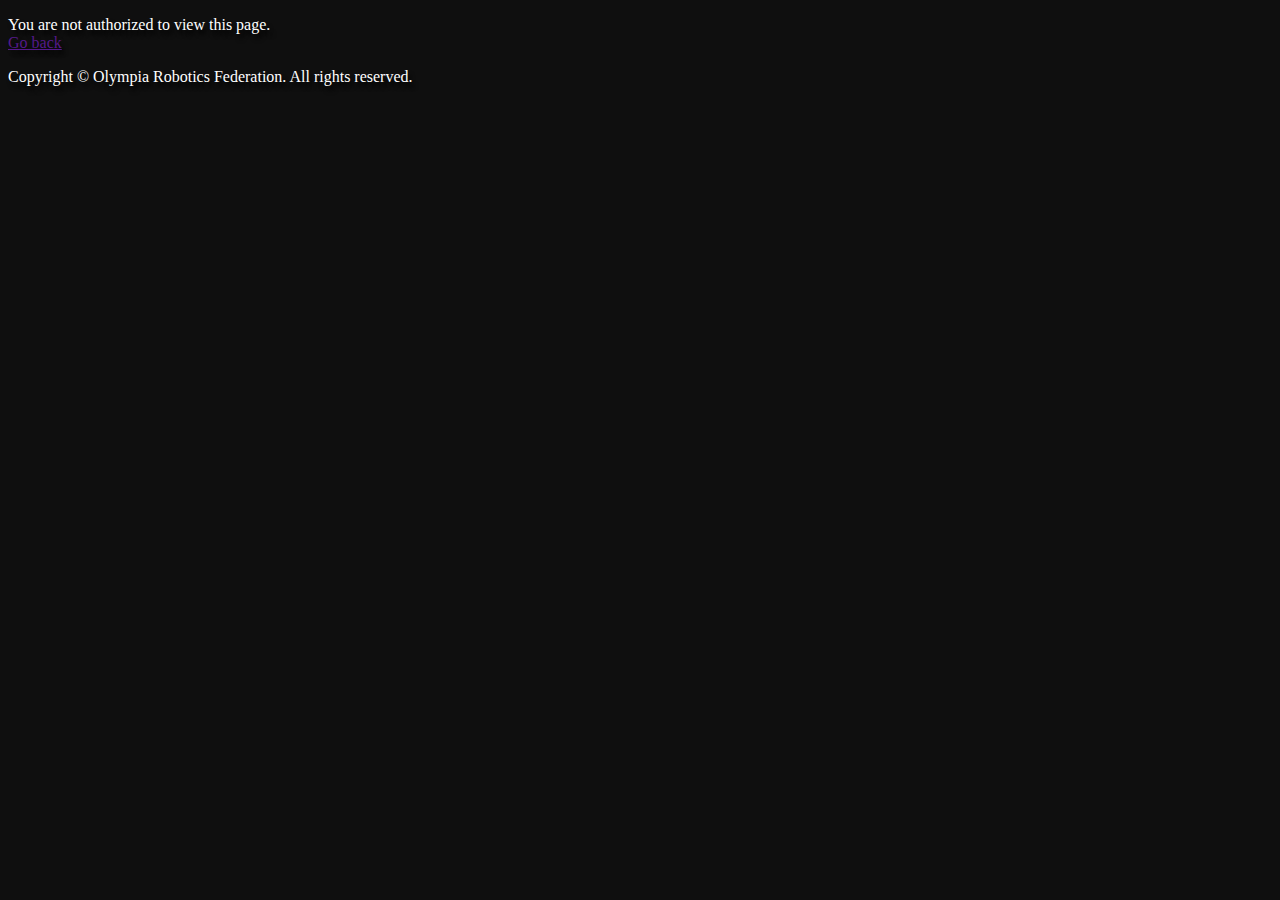
==== unauthorized.html @ 0f84f59e "Add no-alliance page" ====
<!DOCTYPE html>
<!--
  -- Created by Caleb Milligan on 2/25/2016.
  -->
<html lang="en">
    <head>
        <meta charset="UTF-8">
        <title>Not Authorized</title>
        <link rel="stylesheet" type="text/css" href="css/scouting.css">
        <link rel="stylesheet" type="text/css" href="css/unauthorized.css"/>
    </head>
    <body>
        <p>
            You are not authorized to view this page.<br>
            <a href="" onclick="window.history.back();">Go back</a>
        </p>
        <footer class="text-center">
            <div class="container">
                <div class="row">
                    <div class="col-xs-12">
                        <p>Copyright © Olympia Robotics Federation. All rights reserved.</p>
                    </div>
                </div>
            </div>
        </footer>
    </body>
</html>
---- css/scouting.css ----
/*
 * Created by Caleb Milligan on 2/23/2016
 */

header {
    text-align: center;
}

.team_query {
    margin: auto;
    width: 44%;
    border: 1px solid lightgray;
    border-radius: 10px;
    padding: 10px;
    text-align: center;
}

.team_query * {
    display: inline;
}

.team_query datalist {
    display: none;
}

body {
    background: #0F0F0F url("http://orf.hulk.osd.wednet.edu/files/theme/content-bg.jpg") repeat;
    text-shadow: 3px 5px 4px #000;
    color: #fff;
}

input {
    color: #000
}

table tr {
    white-space: nowrap;
}

thead tr {
    border-radius: 5px;
    background-color: #0F0F0F;
}

tbody tr:nth-child(odd) {
    background-color: rgba(48, 48, 48, 0.5);
}

tbody tr:nth-child(even) {
    background-color: rgba(32, 32, 32, 0.5);
}

tr input {
    margin-left: 5px !important;
}

.table-responsive {
    border: 4px inset #333;
    border-radius: 10px;
    background: url("http://orf.hulk.osd.wednet.edu/files/theme/header-footer-bg.jpg") repeat;
    max-height: 500px;
    overflow: auto;
}

.media {
    border: 4px inset #333;
    border-radius: 10px 0 10px 10px;
    background: url("http://orf.hulk.osd.wednet.edu/files/theme/header-footer-bg.jpg") repeat;
}

.william {
    border: 4px inset #333;
    border-left: none;
    margin-left: -5px;
    z-index: 1;
    border-radius: 0 10px 10px 10px;
    overflow: hidden;
    background: url("http://orf.hulk.osd.wednet.edu/files/theme/header-footer-bg.jpg") repeat;
}

#obstacle_data * {
    max-width: 100%;
}

.scrolling_list {
    max-height: 100px;
    overflow: hidden;
    overflow-y: scroll;
}

#performance-table{
    width: 100%;
    background-color: transparent;
}
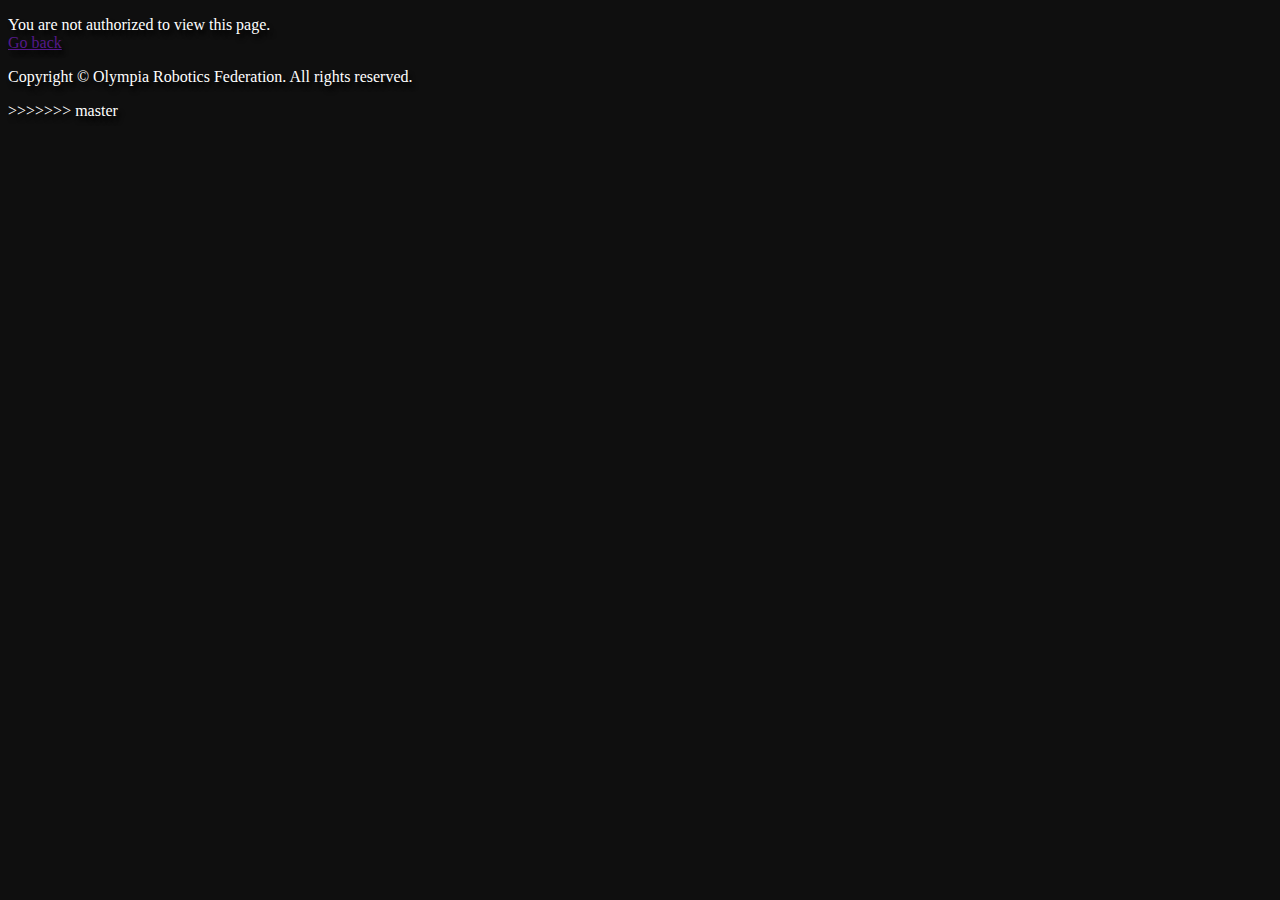
==== commit 70e81c4e: "Merge from master" ====
--- a/unauthorized.html
+++ b/unauthorized.html
@@ -5,15 +5,22 @@
 <html lang="en">
     <head>
         <meta charset="UTF-8">
-        <title>Not Authorized</title>
+        <title>April Fool!</title>
         <link rel="stylesheet" type="text/css" href="css/scouting.css">
         <link rel="stylesheet" type="text/css" href="css/unauthorized.css"/>
+        <script src="js/doge.js"></script>
+        <style>body {
+            background: #0F0F0F url("images/da_beckgrond.jpg") repeat !important;
+        }</style>
     </head>
     <body>
         <p>
             You are not authorized to view this page.<br>
             <a href="" onclick="window.history.back();">Go back</a>
         </p>
+        <script type="text/javascript">
+            initDoge("images/doge.png");
+        </script>
         <footer class="text-center">
             <div class="container">
                 <div class="row">
@@ -23,5 +30,6 @@
                 </div>
             </div>
         </footer>
+>>>>>>> master
     </body>
 </html>--- a/css/scouting.css
+++ b/css/scouting.css
@@ -1,6 +1,10 @@
 /*
  * Created by Caleb Milligan on 2/23/2016
  */
+
+* {
+    font-family: "Comic Sans", "Comic Sans MS", "Chalkboard", "ChalkboardSE-Regular", "Marker Felt", "Purisa", "URW Chancery L", cursive !important;
+}
 
 header {
     text-align: center;
@@ -24,7 +28,7 @@
 }
 
 body {
-    background: #0F0F0F url("http://orf.hulk.osd.wednet.edu/files/theme/content-bg.jpg") repeat;
+    background: #0F0F0F url("../images/da_beckgrond.jpg") repeat;
     text-shadow: 3px 5px 4px #000;
     color: #fff;
 }
@@ -57,7 +61,7 @@
 .table-responsive {
     border: 4px inset #333;
     border-radius: 10px;
-    background: url("http://orf.hulk.osd.wednet.edu/files/theme/header-footer-bg.jpg") repeat;
+    background: url("../images/da_beckgrond.jpg") repeat;
     max-height: 500px;
     overflow: auto;
 }
@@ -65,7 +69,7 @@
 .media {
     border: 4px inset #333;
     border-radius: 10px 0 10px 10px;
-    background: url("http://orf.hulk.osd.wednet.edu/files/theme/header-footer-bg.jpg") repeat;
+    background: url("../images/da_beckgrond.jpg") repeat;
 }
 
 .william {
@@ -75,7 +79,7 @@
     z-index: 1;
     border-radius: 0 10px 10px 10px;
     overflow: hidden;
-    background: url("http://orf.hulk.osd.wednet.edu/files/theme/header-footer-bg.jpg") repeat;
+    background: url("../images/da_beckgrond.jpg") repeat;
 }
 
 #obstacle_data * {
@@ -88,7 +92,7 @@
     overflow-y: scroll;
 }
 
-#performance-table{
+#performance-table {
     width: 100%;
     background-color: transparent;
 }
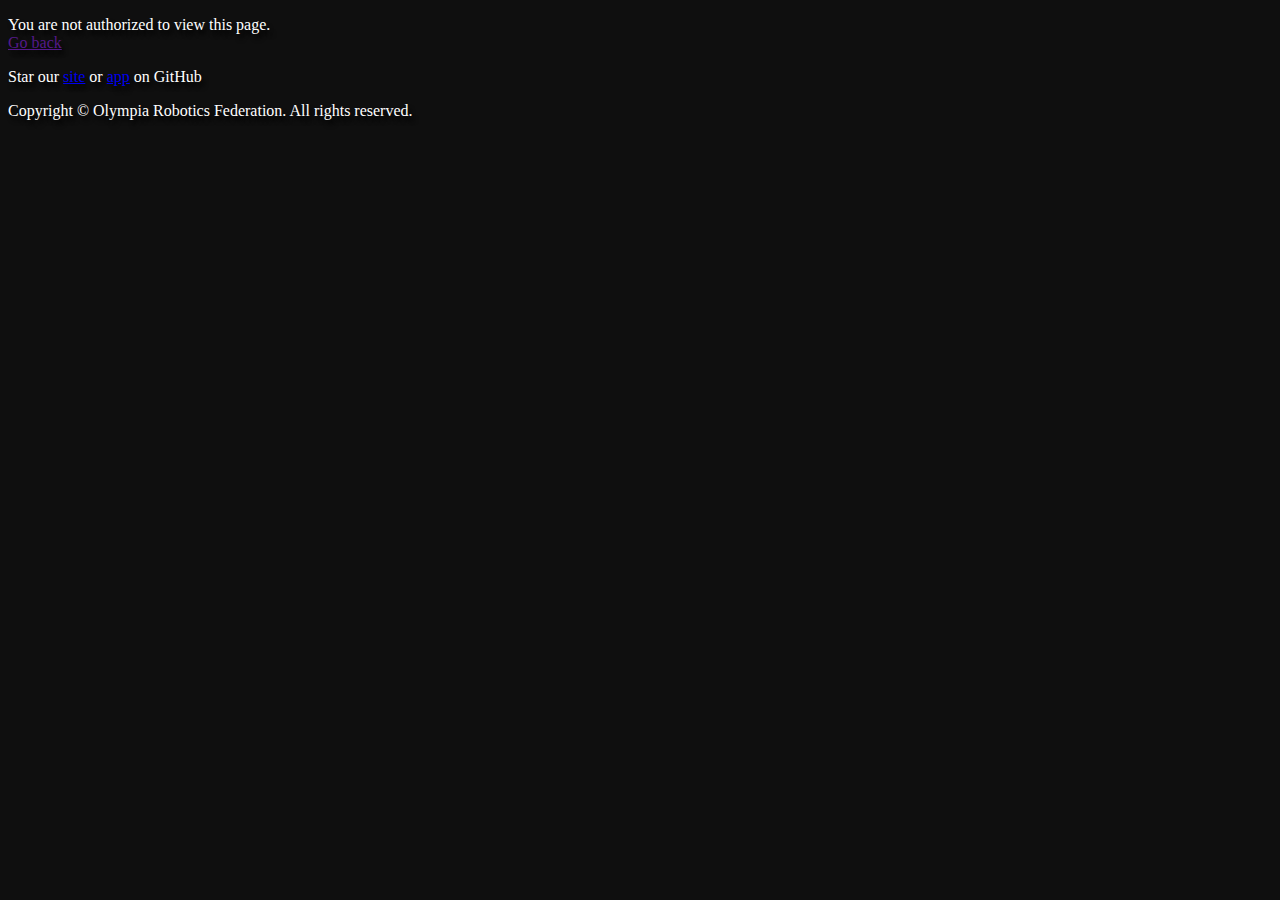
==== commit 43a3bb29: "Shove that source code" ====
--- a/unauthorized.html
+++ b/unauthorized.html
@@ -5,31 +5,26 @@
 <html lang="en">
     <head>
         <meta charset="UTF-8">
-        <title>April Fool!</title>
+        <meta name="author" content="Caleb Milligan">
+        <title>Not Authorized</title>
         <link rel="stylesheet" type="text/css" href="css/scouting.css">
         <link rel="stylesheet" type="text/css" href="css/unauthorized.css"/>
-        <script src="js/doge.js"></script>
-        <style>body {
-            background: #0F0F0F url("images/da_beckgrond.jpg") repeat !important;
-        }</style>
     </head>
     <body>
         <p>
             You are not authorized to view this page.<br>
             <a href="" onclick="window.history.back();">Go back</a>
         </p>
-        <script type="text/javascript">
-            initDoge("images/doge.png");
-        </script>
         <footer class="text-center">
             <div class="container">
                 <div class="row">
                     <div class="col-xs-12">
+                        <p>Star our <a href="https://github.com/Short-Circuit/4450ScouterViewer">site</a> or <a
+                                href="https://github.com/Short-Circuit/4450Scouter">app</a> on GitHub</p>
                         <p>Copyright © Olympia Robotics Federation. All rights reserved.</p>
                     </div>
                 </div>
             </div>
         </footer>
->>>>>>> master
     </body>
 </html>